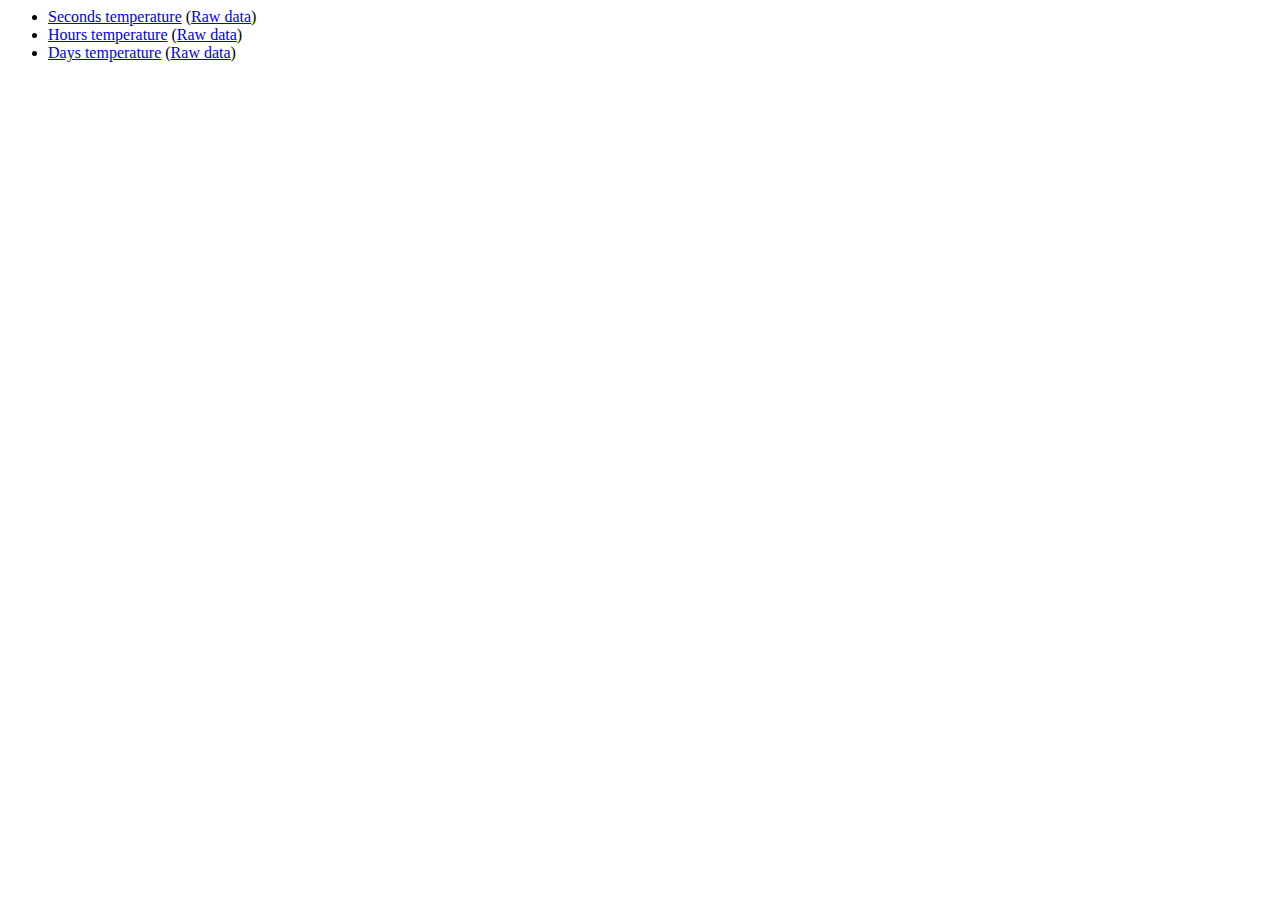
==== task4_5/html/index.html @ 45d73117 "Fixes" ====
<html>
    <head>
        <link rel="icon" type="image/vnd.microsoft.icon" href="/favicon.ico" />
        <title>Main page</title>
    </head>
    <body>
        <ul>
            <li><a href="/sec">Seconds temperature</a> (<a href="/sec/raw">Raw data</a>)</li>
            <li><a href="/hour">Hours temperature</a> (<a href="/hour/raw">Raw data</a>)</li>
            <li><a href="/day">Days temperature</a> (<a href="/day/raw">Raw data</a>)</li>
        </ul>
    </body>
</html>
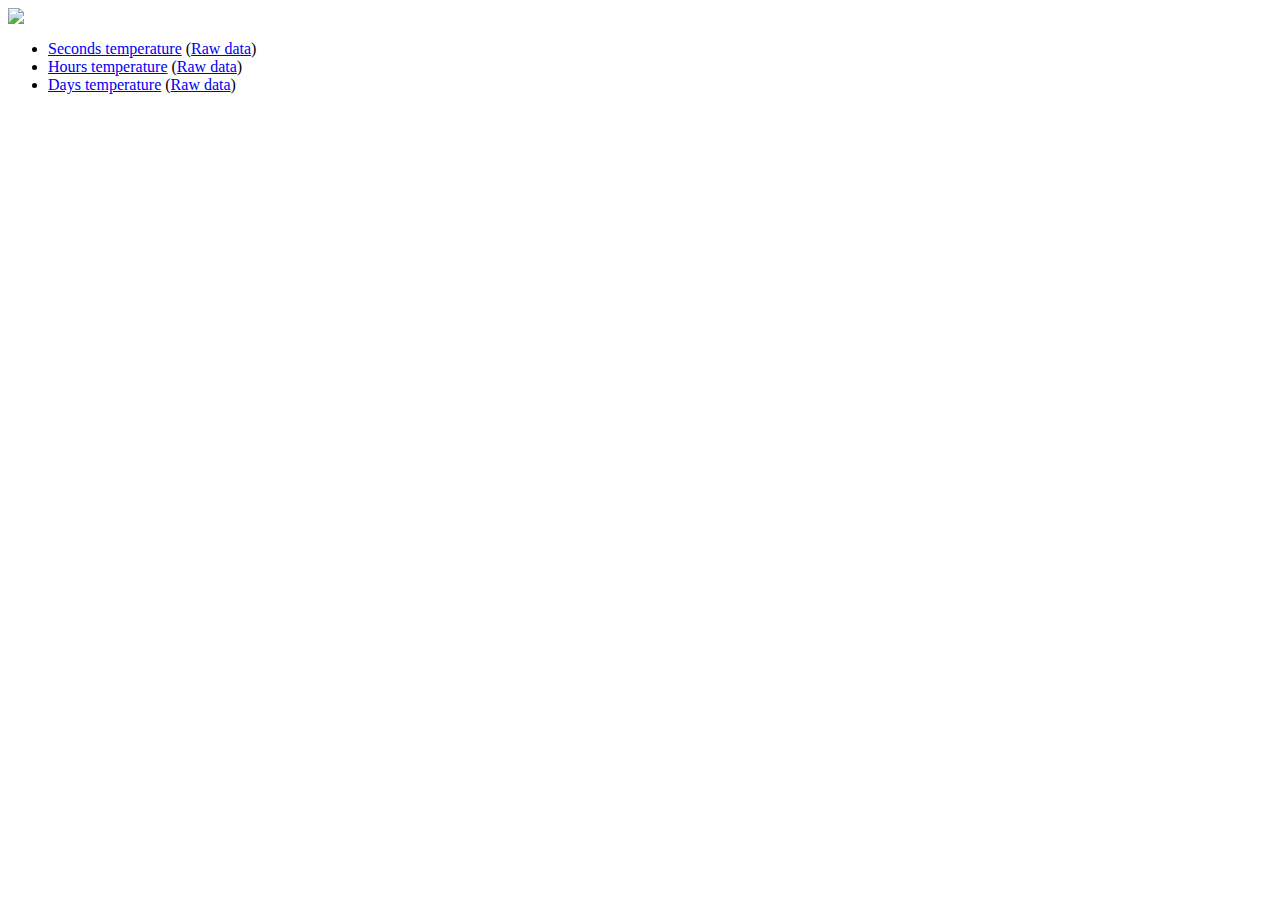
==== commit 396c289d: "lab5 server refactor" ====
--- a/task4_5/html/index.html
+++ b/task4_5/html/index.html
@@ -4,6 +4,7 @@
         <title>Main page</title>
     </head>
     <body>
+        <img src="/assets/favicon-32x32.png"/>
         <ul>
             <li><a href="/sec">Seconds temperature</a> (<a href="/sec/raw">Raw data</a>)</li>
             <li><a href="/hour">Hours temperature</a> (<a href="/hour/raw">Raw data</a>)</li>
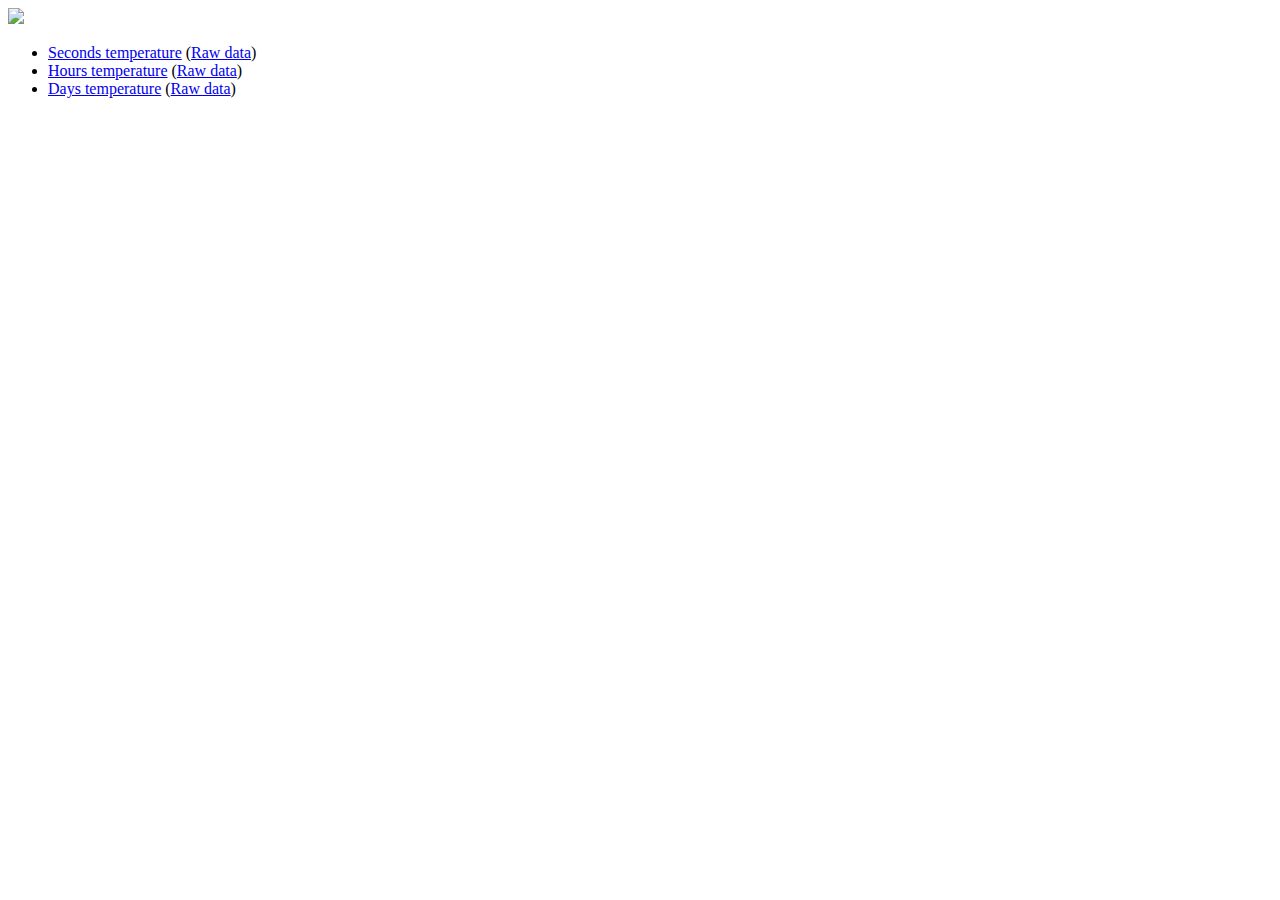
==== commit 19eab05b: "task 5 cleanup" ====
--- a/task4_5/html/index.html
+++ b/task4_5/html/index.html
@@ -1,14 +1,18 @@
+<!DOCTYPE html>
 <html>
-    <head>
-        <link rel="icon" type="image/vnd.microsoft.icon" href="/favicon.ico" />
-        <title>Main page</title>
-    </head>
-    <body>
-        <img src="/assets/favicon-32x32.png"/>
-        <ul>
-            <li><a href="/sec">Seconds temperature</a> (<a href="/sec/raw">Raw data</a>)</li>
-            <li><a href="/hour">Hours temperature</a> (<a href="/hour/raw">Raw data</a>)</li>
-            <li><a href="/day">Days temperature</a> (<a href="/day/raw">Raw data</a>)</li>
-        </ul>
-    </body>
+
+<head>
+    <link rel="icon" type="image/vnd.microsoft.icon" href="/favicon.ico" />
+    <title>Main page</title>
+</head>
+
+<body>
+    <img src="/assets/favicon-32x32.png" />
+    <ul>
+        <li><a href="/data?log=sec">Seconds temperature</a> (<a href="/sec/raw">Raw data</a>)</li>
+        <li><a href="/data?log=hour">Hours temperature</a> (<a href="/hour/raw">Raw data</a>)</li>
+        <li><a href="/data?log=day">Days temperature</a> (<a href="/day/raw">Raw data</a>)</li>
+    </ul>
+</body>
+
 </html>